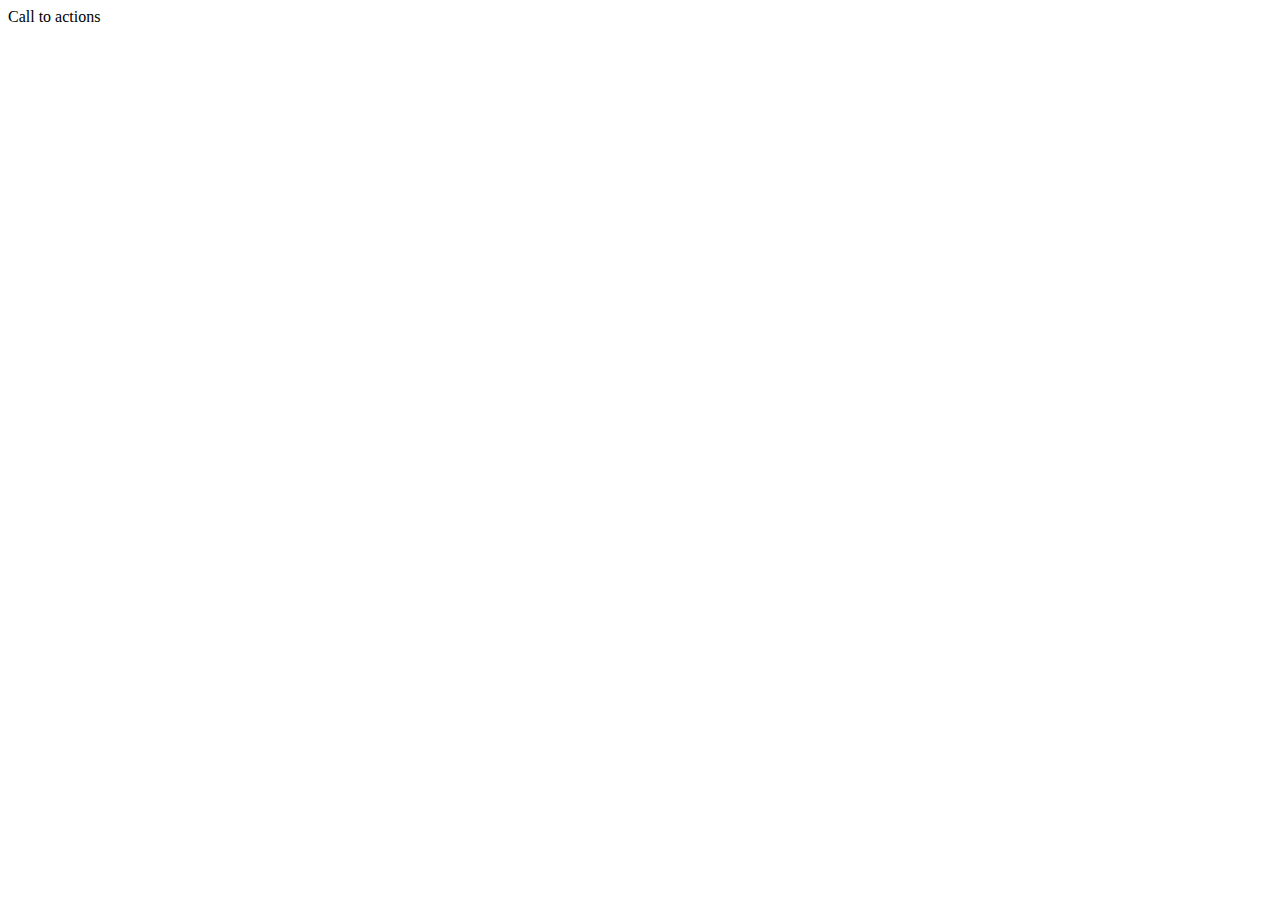
==== index.html @ 0185a8cb "Initial commit" ====
<!DOCTYPE html>
<html>

<head>
  <meta charset="utf-8">
  <meta name="viewport" content="width=device-width">
  <title>replit</title>
  <link href="style.css" rel="stylesheet" type="text/css" />
</head>

<body>
  Call to actions
</body>

</html>
---- style.css ----
html {
  height: 100%;
  width: 100%;
}
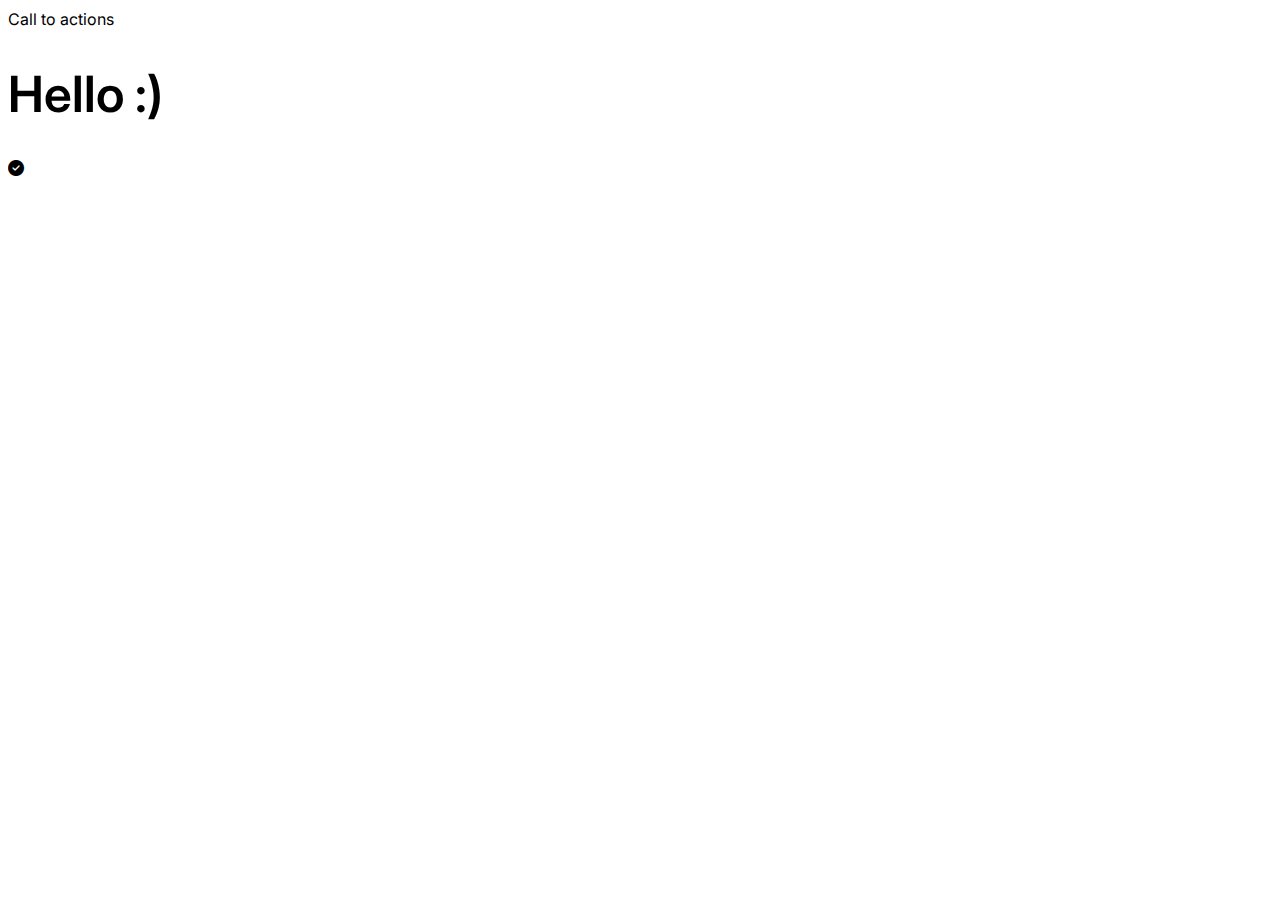
==== commit ec2df7c3: "add font-awesome" ====
--- a/index.html
+++ b/index.html
@@ -6,10 +6,16 @@
   <meta name="viewport" content="width=device-width">
   <title>replit</title>
   <link href="style.css" rel="stylesheet" type="text/css" />
+  <link rel="preconnect" href="https://fonts.googleapis.com" />
+  <link rel="preconnect" href="https://fonts.gstatic.com" crossorigin />
+  <link href="https://fonts.googleapis.com/css2?family=Inter:wght@100;200;300;400;500;600;700;800;900&display=swap" rel="stylesheet" />
+  <link href="https://cdnjs.cloudflare.com/ajax/libs/font-awesome/6.4.2/css/all.min.css" rel="stylesheet" />
 </head>
 
 <body>
   Call to actions
+  <h1>Hello :)</h1>
+  <i class="fa-solid fa-circle-check"></i>
 </body>
 
 </html>--- a/style.css
+++ b/style.css
@@ -1,4 +1,100 @@
+:root {
+  --black: #2d2e2e;
+  --dark-green: #3a4f39;
+  --yellow: #f8d254;
+  --green: #a0cd9e;
+  --grey: #ababab;
+  --light-green: #eff6f3;
+  --light-grey: #f6f6f6;
+  --white: #ffffff;
+
+  color: #000;
+  font-family: 'Inter', sans-serif;
+  font-size: 16px;
+  font-style: normal;
+  font-weight: 400;
+  line-height: 22px;
+}
+
 html {
   height: 100%;
   width: 100%;
 }
+
+h1 {
+  font-size: 50px;
+  font-weight: 600;
+  line-height: normal;
+}
+
+.menu-title {
+  font-size: 32px;
+  font-weight: 600;
+  line-height: normal;
+}
+
+b,
+strong {
+  font-weight: 600;
+}
+
+button {
+  font-size: 18px;
+  font-weight: 500;
+}
+
+.caption {
+  font-size: 12px;
+}
+
+button {
+  display: inline-flex;
+  padding: 17px 30px;
+  justify-content: center;
+  align-items: center;
+  gap: 10px;
+  flex-shrink: 0;
+  border-radius: 4px;
+  cursor: pointer;
+}
+
+button:disabled,
+button[disabled] {
+  opacity: 0.6;
+  cursor: not-allowed;
+}
+
+.btn-primary {
+  color: var(--white);
+  background: var(--Dark-green-buttons, #3A4F39);
+}
+
+.btn-primary:hover {
+  background: #283A27;
+}
+
+.btn-secondary {
+  color: var(--dark-green);
+  border: 1px solid var(--Dark-green-buttons, #3A4F39);
+  background: var(--White-buttons, #FFF);
+}
+
+.btn-secondary:hover {
+  border: 1px solid #213220;
+  background: var(--White-background, #FFF);
+}
+
+.btn-large {
+  height: 56px;
+
+}
+
+.btn-middle {
+  width: 140px;
+  height: 51px;
+}
+
+.btn-small {
+  width: 124px;
+  height: 43px;
+}